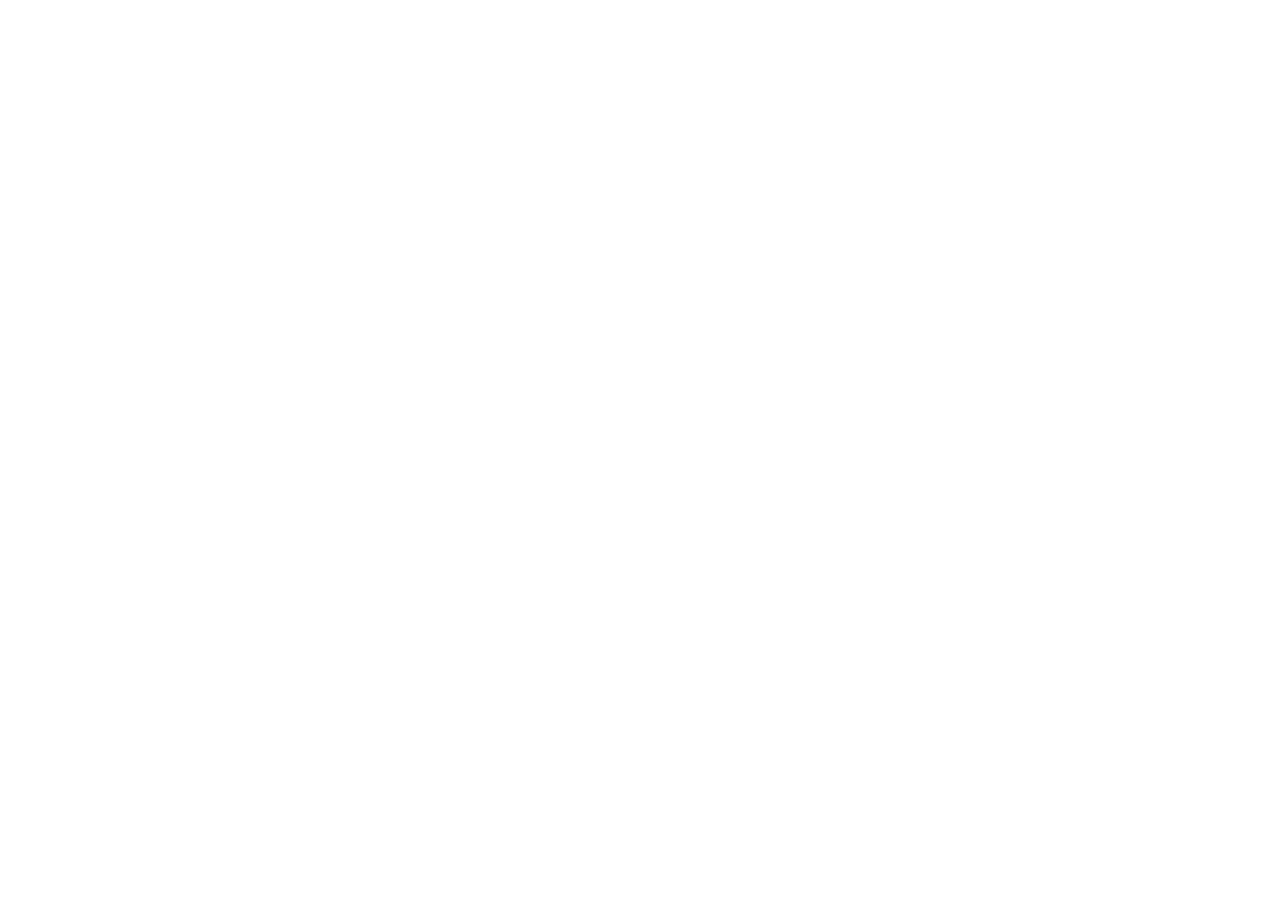
==== src/index.html @ 3e00c80a "Initial commit" ====
<!DOCTYPE html>
<html lang="en">
  <head>
    <meta charset="UTF-8" />
    <link rel="icon" type="image/svg+xml" href="/favicon.svg" />
    <meta name="viewport" content="width=device-width, initial-scale=1.0" />
    <title>Vanilla App Template</title>
    <link rel="stylesheet" href="./css/styles.css" />
  </head>
  <body>
    <load src="./partials/header.html" icon-path="img/sprite.svg#logo" />

    <main>
      <!-- Loads the specified .html file -->
      <load src="./partials/vite-promo.html" />
      <load src="./partials/badges.html" />
    </main>

    <load src="./partials/footer.html" />

    <script type="module" src="./main.js"></script>
  </body>
</html>
---- src/css/styles.css ----
/**
  |============================
  | include css partials with
  | default @import url()
  |============================
*/
/* Common styles */
@import url('./reset.css');
@import url('./base.css');
@import url('./container.css');
@import url('./animations.css');

/* Sections style */
@import url('./header.css');
@import url('./vite-promo.css');
@import url('./badges.css');
@import url('./back-link.css');
@import url('./footer.css');
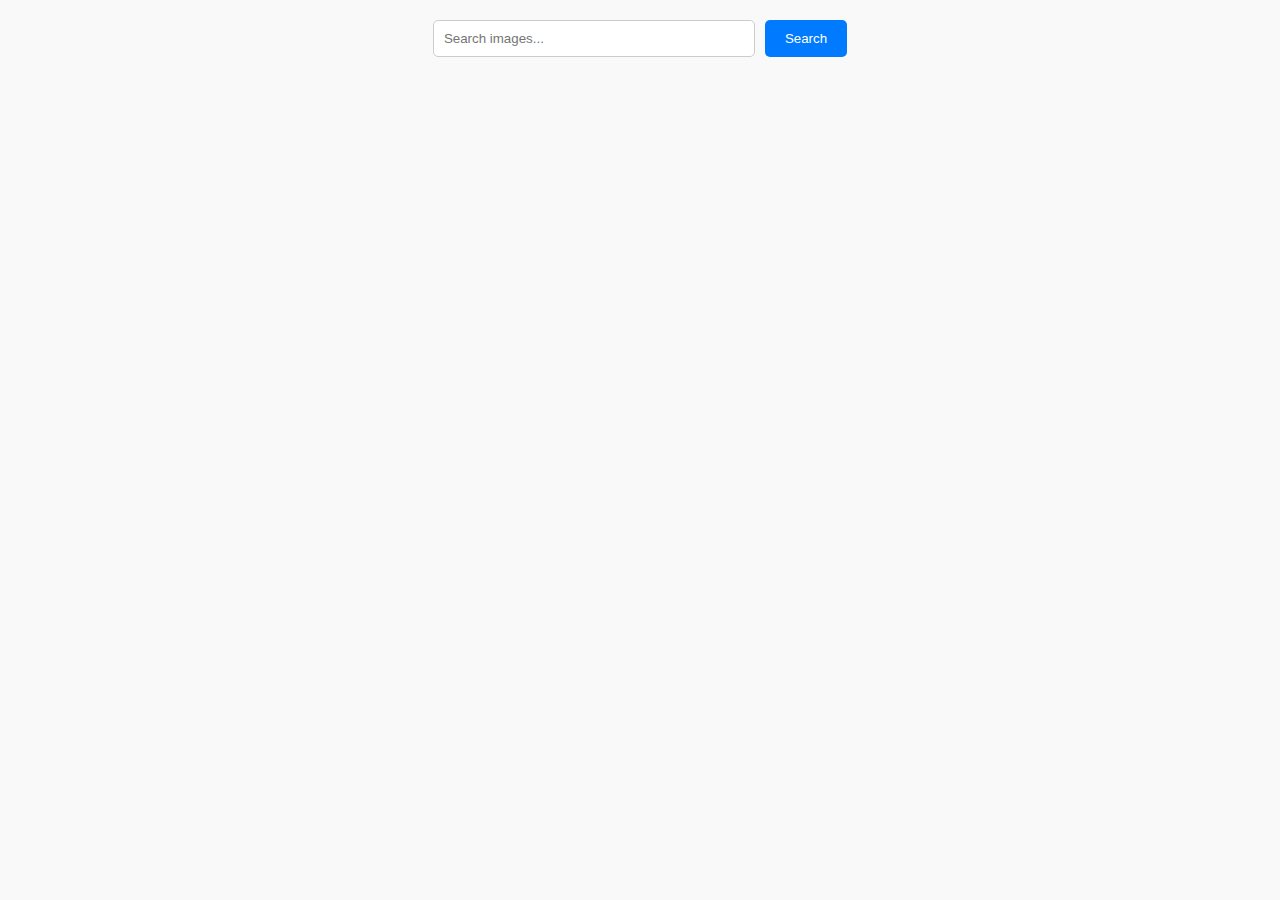
==== commit 18e70239: "goit-advancedjs-hw-04" ====
--- a/src/index.html
+++ b/src/index.html
@@ -1,23 +1,26 @@
 <!DOCTYPE html>
 <html lang="en">
-  <head>
-    <meta charset="UTF-8" />
-    <link rel="icon" type="image/svg+xml" href="/favicon.svg" />
-    <meta name="viewport" content="width=device-width, initial-scale=1.0" />
-    <title>Vanilla App Template</title>
-    <link rel="stylesheet" href="./css/styles.css" />
-  </head>
-  <body>
-    <load src="./partials/header.html" icon-path="img/sprite.svg#logo" />
+<head>
+  <meta charset="UTF-8" />
+  <meta name="viewport" content="width=device-width, initial-scale=1.0" />
+  <title>Pixabay Image Search</title>
+  <link rel="stylesheet" href="css/styles.css" />
+</head>
+<body>
+<div class="container">
+  <form id="search-form" class="search-form">
+    <input type="text" name="searchQuery" placeholder="Search images..." />
+    <button type="submit">Search</button>
+  </form>
+  <div class="gallery"></div>
+  <!-- Контейнер для повідомлень -->
+  <div class="message-container"></div>
+  <!-- Кнопка "Load More" -->
+  <button class="load-more hidden">Load More</button>
+  <!-- Індикатор завантаження -->
+  <div class="loader hidden"></div>
+</div>
 
-    <main>
-      <!-- Loads the specified .html file -->
-      <load src="./partials/vite-promo.html" />
-      <load src="./partials/badges.html" />
-    </main>
-
-    <load src="./partials/footer.html" />
-
-    <script type="module" src="./main.js"></script>
-  </body>
+<script type="module" src="./main.js"></script>
+</body>
 </html>
--- a/src/css/styles.css
+++ b/src/css/styles.css
@@ -6,13 +6,4 @@
 */
 /* Common styles */
 @import url('./reset.css');
-@import url('./base.css');
-@import url('./container.css');
-@import url('./animations.css');
-
-/* Sections style */
-@import url('./header.css');
-@import url('./vite-promo.css');
-@import url('./badges.css');
-@import url('./back-link.css');
-@import url('./footer.css');
+@import url('./search-gallery.css');